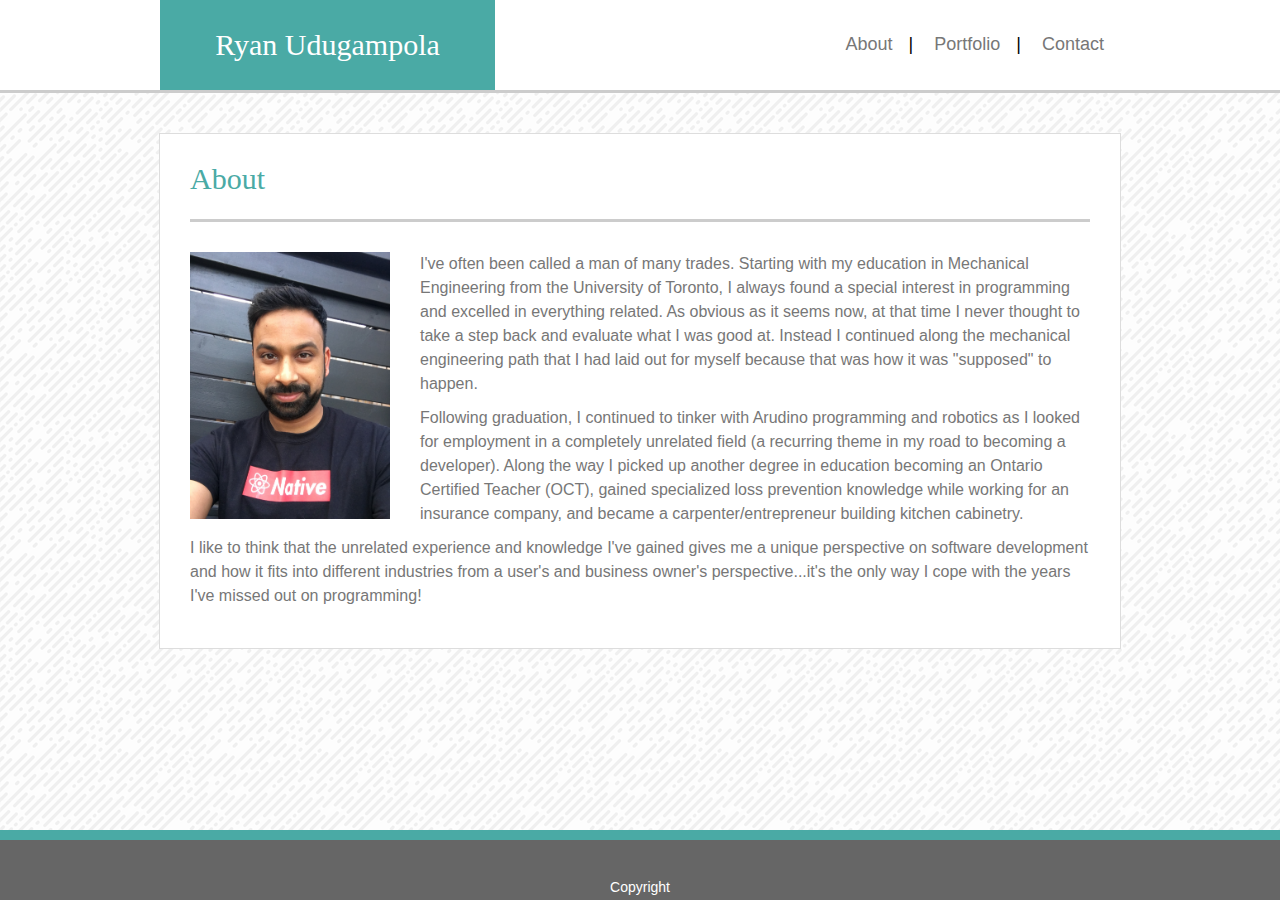
==== index.html @ 9f18188e "copied files from basic-portfolio" ====
<!DOCTYPE html>
<html lang="en">
<head>
    <meta charset="UTF-8">
    <meta name="viewport" content="width=device-width, initial-scale=1.0">
    <meta http-equiv="X-UA-Compatible" content="ie=edge">
    <link rel="stylesheet" type="text/css" href="assets/css/reset.css">
    <link rel="stylesheet" type="text/css" href="assets/css/style.css">
    <link rel="stylesheet" href="https://use.fontawesome.com/releases/v5.0.13/css/all.css" integrity="sha384-DNOHZ68U8hZfKXOrtjWvjxusGo9WQnrNx2sqG0tfsghAvtVlRW3tvkXWZh58N9jp" crossorigin="anonymous">
    <title>Ryan Udugampola - Portfolio</title>
</head>
<body>
    <!--Header which includes the logo and navigation links-->
    <header>
        <div class="header-content">
            <!--Logo Div-->
            <div class="logo">
                <h1>Ryan Udugampola</h1>
            </div>

            <!--Navigation Links-->
            <nav>
                <a href="index.html">About</a>|
                <a href="portfolio.html">Portfolio</a>|
                <a href="contact.html">Contact</a>
            </nav>
        </div>
    </header>

    <!--Main Container-->
    <div class="main-container">
        <!--Content Container-->
        <div class="content-container">
            <!--Page Title at the top left of every content-container-->
            <div class="content-title">
                <h1>About</h1>
            </div>
            <div class="content">
                <img id="profile-picture" src="assets/images/headshot.JPG" alt="Photograph of Ryan" >
                <p>
                    I've often been called a man of many trades. Starting with my education in Mechanical Engineering
                    from the University of Toronto, I always found a special interest in programming and excelled in everything related.
                    As obvious as it seems now, at that time I never thought to take a step back and evaluate what I was good at. Instead I continued
                    along the mechanical engineering path that I had laid out for myself because that was how it was "supposed" to happen.
                </p>
                <p>    
                    Following graduation, I continued to tinker with Arudino programming and robotics as I looked for employment 
                    in a completely unrelated field (a recurring theme in my road to becoming a developer). Along the way I picked up another degree
                    in education becoming an Ontario Certified Teacher (OCT), gained specialized loss prevention knowledge while working for an insurance company,
                    and became a carpenter/entrepreneur building kitchen cabinetry. 
                </p>
                <p>
                    I like to think that the unrelated experience and knowledge I've gained gives me a unique perspective on software development and how it fits into different 
                    industries from a user's and business owner's perspective...it's the only way I cope with the years I've missed out on programming! 
                </p>
            </div>
        </div>
    </div>
    <footer>
        Copyright <i class="far fa-copyright"></i>
    </footer>
</body>
</html>
---- assets/css/style.css ----
header{
    height: 90px;
    position: relative;
    margin:auto;
    background-color: #ffffff;
    border-bottom: 3px solid #cccccc
}

.logo {
    background-color: #4aaaa5;
    width: 275px;
    float: left;
    height: 30px;
    color: white;
    text-align: center;
    padding: 30px;
}

.header-content {
    width: 960px;
    margin:auto;
}

nav {
    float: right;
    font-family: Arial, Helvetica, sans-serif;
    padding-top: 35px;
    font-size: 18px;
}

h1 {
    font-size:30px;
    font-family: 'Georgia', Times, Times New Roman, serif;
}

.content-container {
    width: 960px;
    background-color: #ffffff;
    position: relative;
    margin: auto;
    border: 1px solid #dddddd;
    margin-top:40px;
}

.content-title {
    color: #4aaaa5;
    height: 30px;
    margin: 30px;
    border-bottom: 3px solid #cccccc;
    padding-bottom: 25px; 
}

footer {
    position: fixed;
    width:100%;
    height: 20px;
    bottom: 0px;
    background-color: #666666;
    text-align: center;
    border-top: 10px solid #4aaaa5;
    padding-top: 40px;
    font-size: 14px;
    font-family: Arial, Helvetica, sans-serif;
    color:white;
}

body {
    background-image: url('../images/funky-lines.png');
}

#profile-picture{
    width:200px;
    float: left;
    padding-right: 30px;
}

.content {
    position: relative;
    margin:30px;
    clear: both;
}

.clearfix:after {
    content:" ";
    display:block;
    clear:both;
}

p {
    color: #777777;
    font-family: 'Arial', 'Helvetica Neue', Helvetica, sans-serif;
    line-height: 1.5;
    padding-bottom: 10px;
}

a {
    color: #777777;
    padding: 0px 16px;
    font-family: 'Arial', 'Helvetica Neue', Helvetica, sans-serif;
    text-decoration: none;
}

.project-tile {
    position: relative;
    padding-right:30px;
    padding-bottom:40px;
    float: left;
}

#project-thumbnail {
    width:300px;
    height:260px;
}

.project-title {
    position: absolute;
    background-color: #4aaaa5;
    color: white;
    text-align: center;
    width: 300px;
    font-family: 'Georgia', 'Times', 'Times New Roman', 'serif';
    padding:20px 0px;
    bottom:50px;
}

input {
    display: block;
    width: 100%;
    color: #777777;
    font-family: 'Arial', 'Helvetica Neue', Helvetica, sans-serif;
    padding: 10px;
    font-size: 12px;
}

textarea {
    width: 100%;
    color: #777777;
    font-family: 'Arial', 'Helvetica Neue', Helvetica, sans-serif;
    border-color: lightgray;
    padding: 10px;
}

h3 {
    color: #777777;
    font-family: 'Arial', 'Helvetica Neue', Helvetica, sans-serif;
    padding-bottom: 10px;
}

.input-field {
    padding-bottom: 20px;
    margin-right:15px;
}

button {
    background-color: #4aaaa5;
    color: white;
    font-family: 'Arial', 'Helvetica Neue', Helvetica, sans-serif;
    font-size: 16px;
    width: 100px;
    height: 35px;
    font-weight: lighter;
}
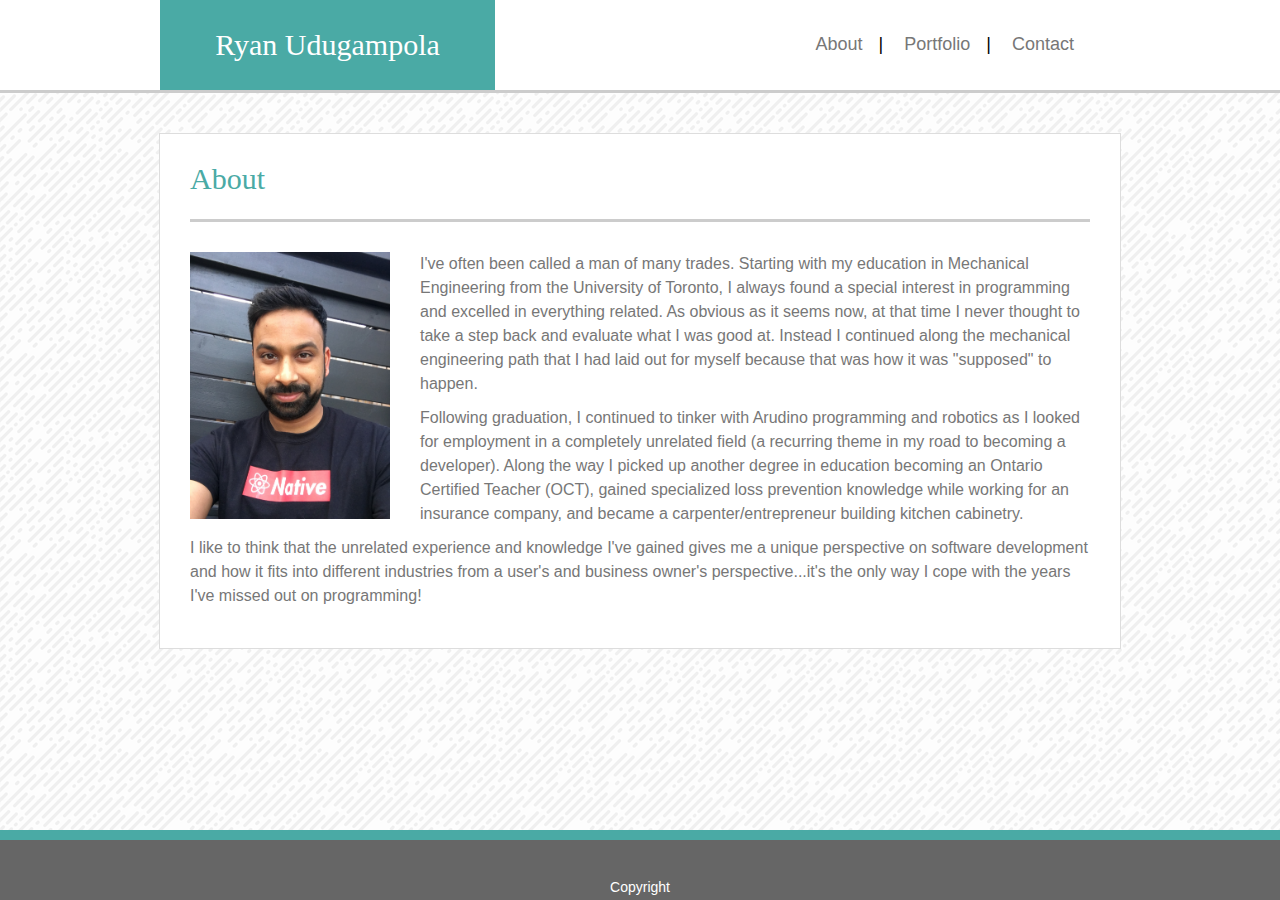
==== commit 79750985: "added porfolio entry, and adjusted css to accomodate" ====
--- a/index.html
+++ b/index.html
@@ -20,9 +20,9 @@
 
             <!--Navigation Links-->
             <nav>
-                <a href="index.html">About</a>|
-                <a href="portfolio.html">Portfolio</a>|
-                <a href="contact.html">Contact</a>
+                <a class="menu-link" href="index.html">About</a>| 
+                <a class="menu-link" href="portfolio.html">Portfolio</a>| 
+                <a class="menu-link" href="contact.html">Contact</a>
             </nav>
         </div>
     </header>
--- a/assets/css/style.css
+++ b/assets/css/style.css
@@ -1,9 +1,12 @@
 header{
     height: 90px;
-    position: relative;
+    position: fixed;
+    width: 100%;
+    top:0px;
     margin:auto;
     background-color: #ffffff;
-    border-bottom: 3px solid #cccccc
+    border-bottom: 3px solid #cccccc;
+    z-index:1
 }
 
 .logo {
@@ -26,6 +29,7 @@
     font-family: Arial, Helvetica, sans-serif;
     padding-top: 35px;
     font-size: 18px;
+    padding-right:30px;
 }
 
 h1 {
@@ -39,7 +43,8 @@
     position: relative;
     margin: auto;
     border: 1px solid #dddddd;
-    margin-top:40px;
+    margin-top:133px;
+    margin-bottom:70px
 }
 
 .content-title {
@@ -93,34 +98,41 @@
     padding-bottom: 10px;
 }
 
-a {
+.menu-link {
     color: #777777;
     padding: 0px 16px;
     font-family: 'Arial', 'Helvetica Neue', Helvetica, sans-serif;
     text-decoration: none;
 }
 
+a:link {
+    text-decoration: none;
+}
+
+a:visited {
+    text-decoration: none;
+}
+
 .project-tile {
     position: relative;
-    padding-right:30px;
-    padding-bottom:40px;
+    padding-right:50px;
     float: left;
 }
 
 #project-thumbnail {
-    width:300px;
-    height:260px;
+    /* width:250px; */
+    height:200px;
 }
 
 .project-title {
-    position: absolute;
+    position: relative;
     background-color: #4aaaa5;
     color: white;
     text-align: center;
-    width: 300px;
+    width: 100%;
     font-family: 'Georgia', 'Times', 'Times New Roman', 'serif';
     padding:20px 0px;
-    bottom:50px;
+    bottom:70px;
 }
 
 input {
@@ -160,3 +172,98 @@
     height: 35px;
     font-weight: lighter;
 }
+
+@media screen and (max-width: 980px) {
+
+    .header-content {
+        width: 100%;
+        margin-left:40px;
+    }
+
+    .content-container {
+        width:600px;
+        margin-left:40px;
+    }
+
+    #profile-picture{
+        width:150px;
+    }
+
+    nav {
+        margin-right:25px;
+        padding-right:0px;
+    }
+
+    #IOT-tile {
+        padding-right:0px;
+        float: right;
+    }
+}
+
+@media screen and (max-width: 768px) {
+    .header-content {
+        margin-left:20px;
+    }
+
+    .content-container {
+        width:auto;
+        margin-left:20px;
+        margin-right:20px;
+    }
+
+    #IOT-tile {
+        padding-right:0px;
+        float: right;
+    }
+}
+
+@media screen and (max-width: 640px) {
+    #profile-picture{
+        width: 100%;
+        padding-bottom: 30px;
+    }
+
+    header {
+        position: static;
+    }
+
+    .project-tile {
+        width:100%;
+        padding-right:0px;
+    }
+
+    .project-title {
+        width:100%;
+    }
+
+    #project-thumbnail {
+        width:100%;
+        height:100%;
+    }
+
+    .header-content {
+        width:100%;
+        margin:0;
+    }
+
+    .logo {
+        background-color: #4aaaa5;
+        width: 100%;
+        padding:30px 0px 30px 0px;
+    }
+
+    nav {
+        float: left;
+        margin:auto;
+        text-align:center;
+        width: 100%;
+        background-color: #ffffff;
+        padding: 15px 0px 15px 0px;
+        border-bottom: 3px solid #cccccc;
+    }
+
+    .content-container {
+        margin-top:84px;
+    }
+}
+
